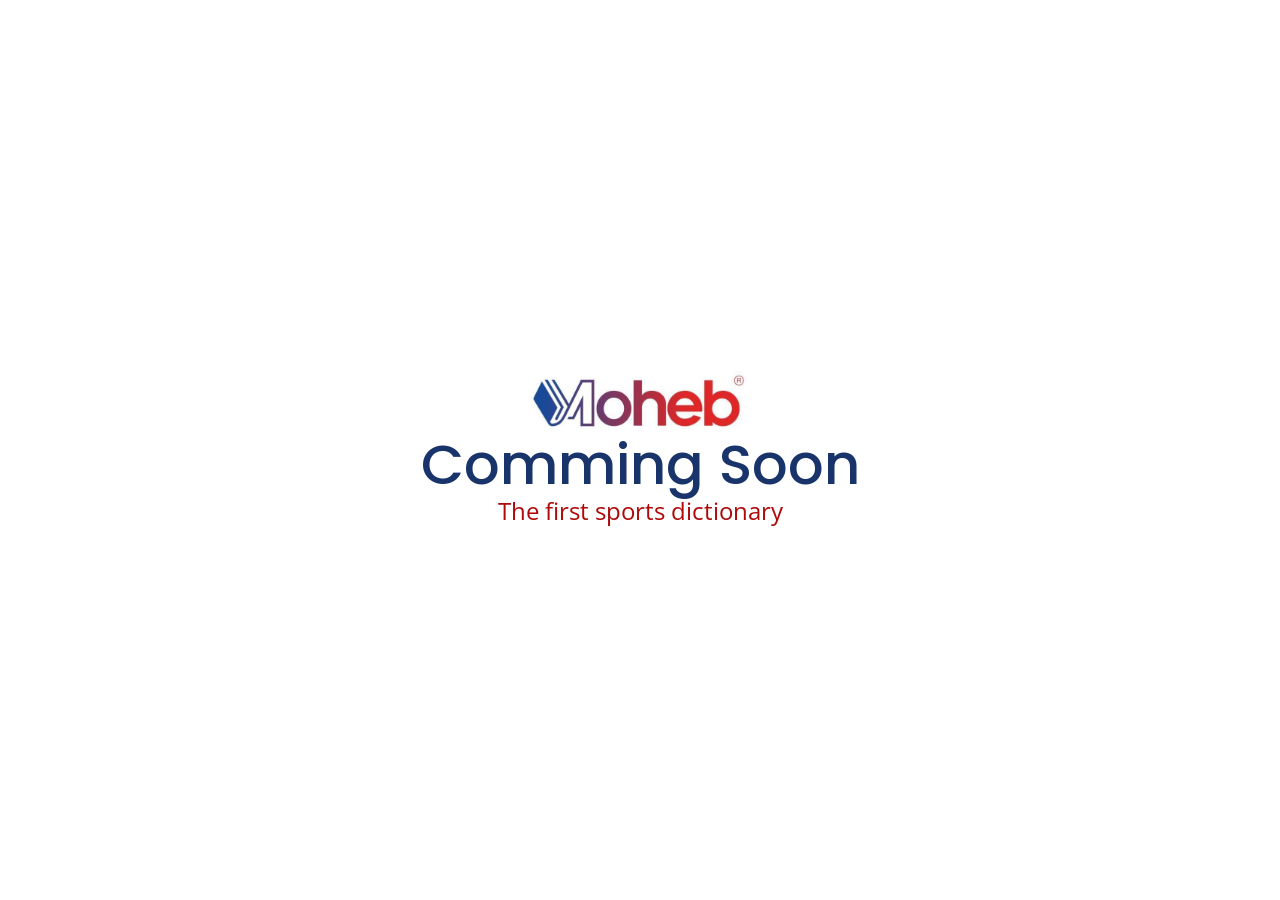
==== index.html @ 1b27b910 "adfa" ====
<!DOCTYPE HTML>
<html lang="en">
<head>
	<title>Moheb</title>
	<meta http-equiv="X-UA-Compatible" content="IE=edge">
    <meta name="viewport" content="width=device-width, initial-scale=1">
	<meta charset="UTF-8">
	
	
	<!-- Font -->
	
	<link href="https://fonts.googleapis.com/css?family=Open+Sans:400,700%7CPoppins:400,500" rel="stylesheet">
	
	
	<link href="common-css/ionicons.css" rel="stylesheet">
	
	
	<link rel="stylesheet" href="common-css/jquery.classycountdown.css" />
		
	<link href="03-comming-soon/css/styles.css" rel="stylesheet">
	
	<link href="03-comming-soon/css/responsive.css" rel="stylesheet">
	
</head>
<body>
	
	<div class="center-text" style="padding: 0;width: 100vw; height: 100vh;">
		
		<div class="display-table" style="background-image: url('./images/football-composition-with-copyspace.jpg');
				background-size: cover;
				background-position: center;
				background-repeat: no-repeat;">
			<div class="display-table-cell">
				<img src="./images/logo.jpeg" alt="" style="width: 220px; mix-blend-mode: darken;">
				<h1 class="title font-white" style="color: #19346b;"><b>Comming Soon</b></h1>
				<h4 class="desc font-white" style="color: #af090a;">The first sports dictionary</h4>
			</div><!-- display-table -->
		</div><!-- display-table-cell -->
	</div><!-- main-area -->
	
</body>
</html>
---- 03-comming-soon/css/styles.css ----
/*
====================================================

* 	[Master Stylesheet]
	
	Theme Name :  
	Version    :  
	Author     :  
	Author URI :  

====================================================

	TOC
	
	1. PRIMARY STYLES
	2. COMMONS FOR PAGE DESIGN
		JQUERY LIGHT BOX
	3. MAIN SECTION

====================================================

/* ---------------------------------
1. PRIMARY STYLES
--------------------------------- */

html{ font-size: 100%; height: 100%; width: 100%; overflow-x: hidden; margin: 0px;  padding: 0px; touch-action: manipulation; }


body{ font-size: 16px; font-family: 'Open Sans', sans-serif; width: 100%; height: 100%; margin: 0; font-weight: 400;
	-webkit-font-smoothing: antialiased; -moz-osx-font-smoothing: grayscale; word-wrap: break-word; overflow-x: hidden; 
	color: #333; }

h1, h2, h3, h4, h5, h6, p, a, ul, span, li, img, inpot, button{ margin: 0; padding: 0; }

h1,h2,h3,h4,h5,h6{ line-height: 1.5; font-weight: inherit; }

h1,h2,h3{ font-family: 'Poppins', sans-serif; }

p{ line-height: 1.6; font-size: 1.05em; font-weight: 400; color: #555; }

h1{ font-size: 3.5em; line-height: 1; }
h2{ font-size: 3em; line-height: 1.1; }
h3{ font-size: 2.5em; }
h4{ font-size: 1.5em; }
h5{ font-size: 1.2em; }
h6{ font-size: .9em; letter-spacing: 1px; }

a, button{ display: inline-block; text-decoration: none; color: inherit; transition: all .3s; line-height: 1; }

a:focus, a:active, a:hover,
button:focus, button:active, button:hover,
a b.light-color:hover{ text-decoration: none; color: #E45F74; }

b{ font-weight: 500; }

img{ width: 100%; }

li{ list-style: none; display: inline-block; }

span{ display: inline-block; }

button{ outline: 0; border: 0; background: none; cursor: pointer; }

b.light-color{ color: #444; }

.icon{ font-size: 1.1em; display: inline-block; line-height: inherit; }

[class^="icon-"]:before, [class*=" icon-"]:before{ line-height: inherit; }

*, *::before, *::after {
    -webkit-box-sizing: inherit;
    box-sizing: inherit;
}

*, *::before, *::after {
    -webkit-box-sizing: inherit;
	box-sizing: inherit;} 

	
/* ---------------------------------
2. COMMONS FOR PAGE DESIGN
--------------------------------- */

.center-text{ text-align: center; } 

.display-table{ display: table; height: 100%; width: 100%; }

.display-table-cell{ display: table-cell; vertical-align: middle; }



::-webkit-input-placeholder { font-size: .9em; letter-spacing: 1px; }

::-moz-placeholder { font-size: .9em; letter-spacing: 1px; }

:-ms-input-placeholder { font-size: .9em; letter-spacing: 1px; }

:-moz-placeholder { font-size: .9em; letter-spacing: 1px; }


.full-height{ height: 100%; }

.position-static{ position: static; }

.font-white{ color: #fff; }


/* ---------------------------------
3. MAIN SECTION
--------------------------------- */

.main-area{ position: relative; height: 100vh; z-index: 1; padding: 0 20px; background-size: cover; color: #fff; }

.main-area:after{ content:''; position: absolute; top: 0; bottom: 0;left: 0; right: 0; z-index: -1;  
	opacity: .4; background: #000; }

.main-area .desc{ margin: 20px auto; max-width: 500px; }
	
.main-area .notify-btn{ padding: 13px 35px; border-radius: 50px; border: 2px solid #b10a0a;
	color: #fff; background: #b10a0a; }

.main-area .notify-btn:hover{ background: none; }

.main-area .social-btn{ position: absolute; bottom: 40px; width: 100%; left: 50%; transform: translateX(-50%); }

.main-area .social-btn > li > a{ margin: 0 10px; padding-bottom: 7px; position: relative; overflow: hidden;color: #000; }

.main-area .social-btn > li > a:after{ content:''; position: absolute; bottom: 0; left: 0; right: 0; 
	transition: all .2s; height: 2px; background: #b10a0a; }

	
.main-area .social-btn > li > a:hover:after{ transform: translateX(100%); }
---- 03-comming-soon/css/responsive.css ----
/* Screens Resolution : 992px
-------------------------------------------------------------------------- */
@media only screen and (max-width: 1200px) {

}

/* Screens Resolution : 992px
-------------------------------------------------------------------------- */
@media only screen and (max-width: 992px) {
	
	

}


/* Screens Resolution : 767px
-------------------------------------------------------------------------- */
@media only screen and (max-width: 767px) {
	
	/* ---------------------------------
	1. PRIMARY STYLES
	--------------------------------- */

	p{ line-height: 1.4; }

	h1{ font-size: 2.8em; line-height: 1; }
	h2{ font-size: 2.2em; line-height: 1.1; }
	h3{ font-size: 1.8em; }
		
	
	
}

/* Screens Resolution : 479px
-------------------------------------------------------------------------- */
@media only screen and (max-width: 479px) {

	/* ---------------------------------
	1. PRIMARY STYLES
	--------------------------------- */

	body{ font-size: 12px; }
	
}

/* Screens Resolution : 359px
-------------------------------------------------------------------------- */
@media only screen and (max-width: 359px) {
	
	
}

/* Screens Resolution : 290px
-------------------------------------------------------------------------- */
@media only screen and (max-width: 290px) {
	
	
}
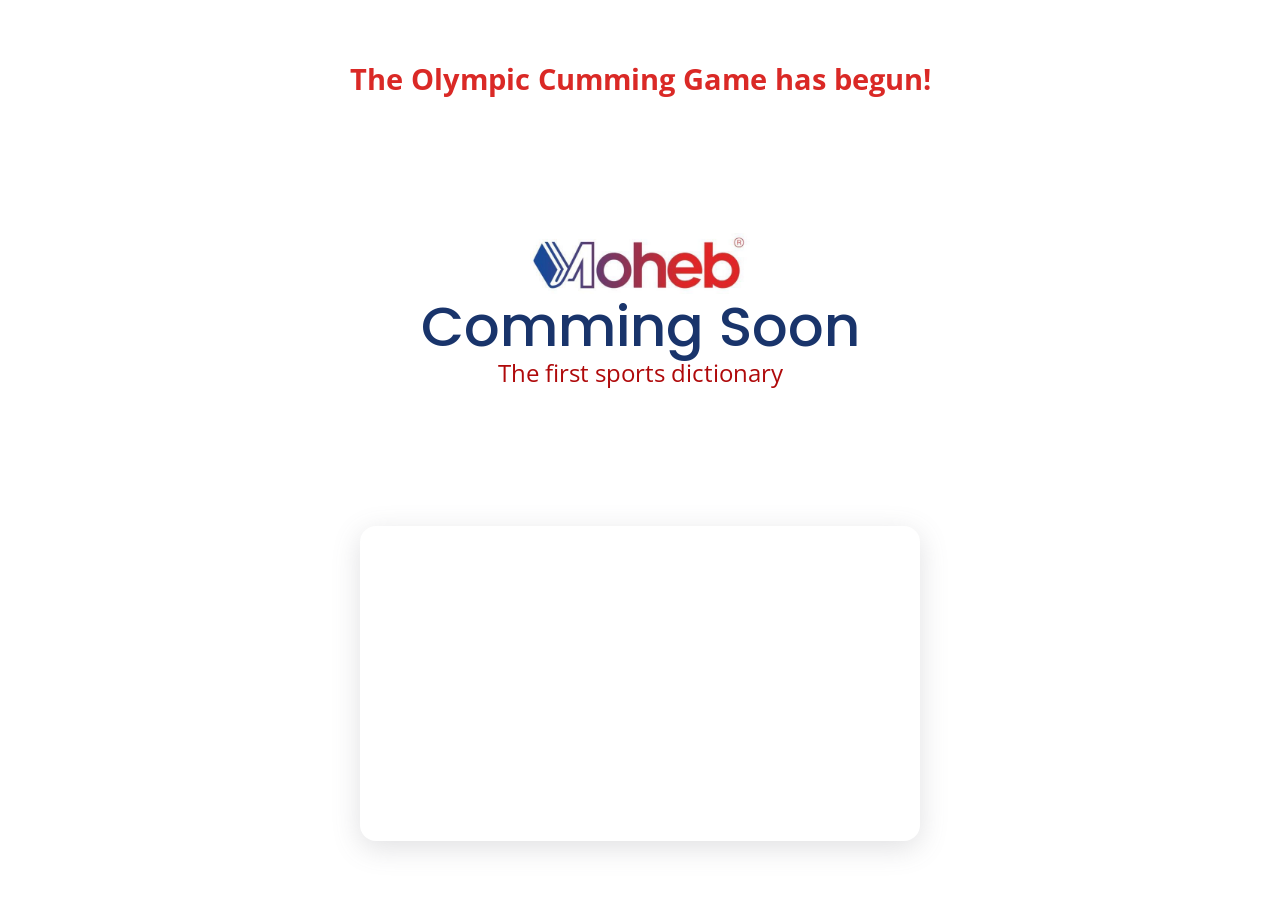
==== commit 078a0e68: "add timer and iframe" ====
--- a/index.html
+++ b/index.html
@@ -25,18 +25,51 @@
 <body>
 	
 	<div class="center-text" style="padding: 0;width: 100vw; height: 100vh;">
-		
 		<div class="display-table" style="background-image: url('./images/football-composition-with-copyspace.jpg');
 				background-size: cover;
 				background-position: center;
-				background-repeat: no-repeat;">
+				background-repeat: no-repeat;
+				display: flex;
+				flex-direction: column;
+				justify-content: space-around;
+				align-items: center;
+				gap: 1rem;
+				">
+			<div id="countdown" style="font-size: 29px;font-weight: 700;color: #da2926;"></div>
 			<div class="display-table-cell">
 				<img src="./images/logo.jpeg" alt="" style="width: 220px; mix-blend-mode: darken;">
 				<h1 class="title font-white" style="color: #19346b;"><b>Comming Soon</b></h1>
 				<h4 class="desc font-white" style="color: #af090a;">The first sports dictionary</h4>
 			</div><!-- display-table -->
+			<iframe width="560" height="315" src="https://www.youtube.com/embed/UmIYanq5gH8?si=y6-6Dgs0mT8MUqVl"
+				title="YouTube video player" frameborder="0"
+				allow="accelerometer; autoplay; clipboard-write; encrypted-media; gyroscope; picture-in-picture; web-share"
+				allowfullscreen style="overflow: hidden;border-radius: 16px;box-shadow: rgba(100, 100, 111, 0.2) 0px 7px 29px 0px;"></iframe>
 		</div><!-- display-table-cell -->
 	</div><!-- main-area -->
-	
+	<script>
+		// Set the date for the Olympic Cumming Game
+		const olympicDate = new Date('July 26, 2024 00:00:00 UTC').getTime();
+
+		// Update the countdown every second
+		const countdown = setInterval(function () {
+			const now = new Date().getTime();
+			const distance = olympicDate - now;
+
+			if (distance > 0) {
+				const days = Math.floor(distance / (1000 * 60 * 60 * 24));
+				const hours = Math.floor((distance % (1000 * 60 * 60 * 24)) / (1000 * 60 * 60));
+				const minutes = Math.floor((distance % (1000 * 60 * 60)) / (1000 * 60));
+				const seconds = Math.floor((distance % (1000 * 60)) / 1000);
+
+				document.getElementById('countdown').innerHTML = `
+	          ${days}d ${hours}h ${minutes}m ${seconds}s
+	        `;
+			} else {
+				clearInterval(countdown);
+				document.getElementById('countdown').innerHTML = 'The Olympic Cumming Game has begun!';
+			}
+		}, 1000);
+	</script>
 </body>
 </html>
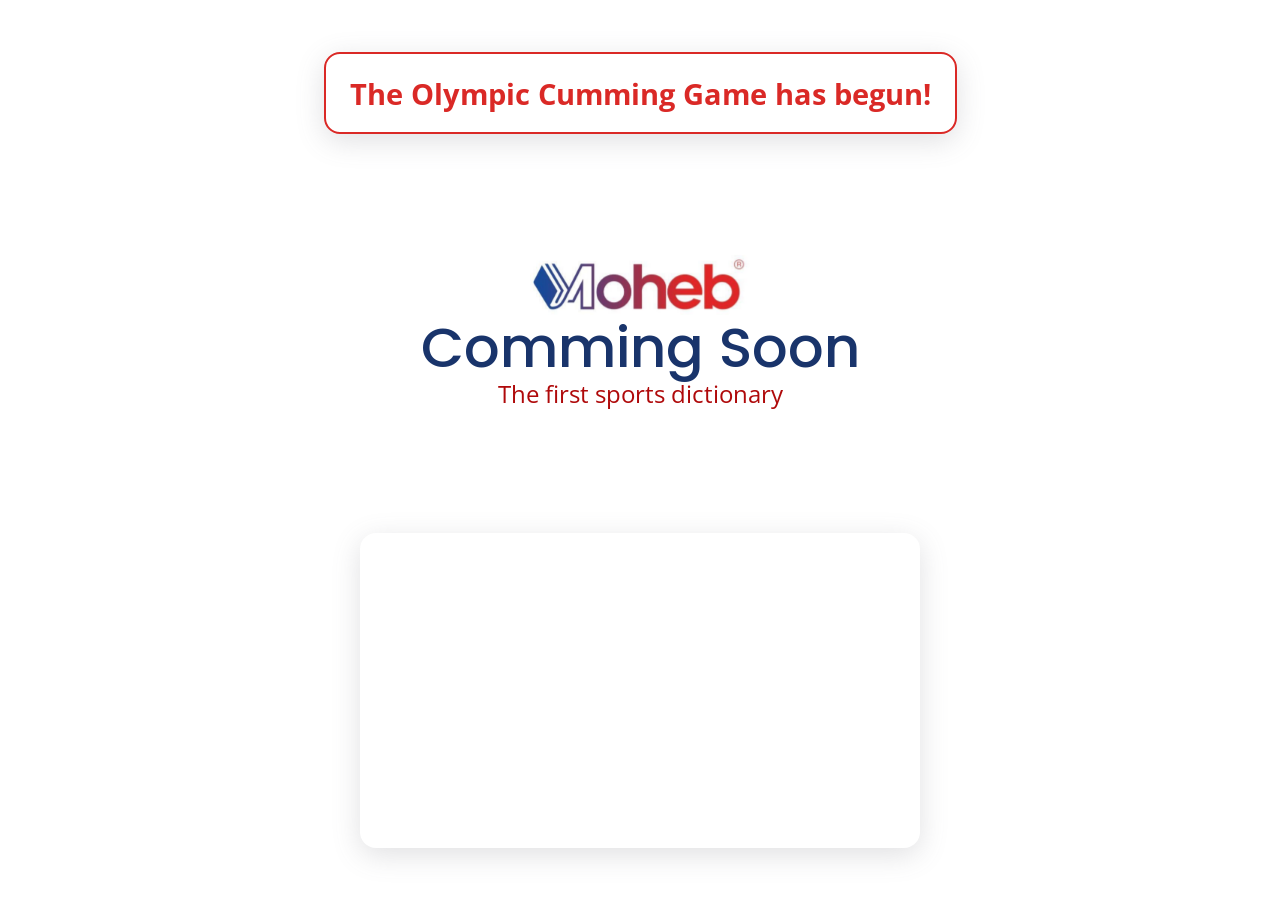
==== commit ec2d1f6d: "edit timerk" ====
--- a/index.html
+++ b/index.html
@@ -35,7 +35,7 @@
 				align-items: center;
 				gap: 1rem;
 				">
-			<div id="countdown" style="font-size: 29px;font-weight: 700;color: #da2926;"></div>
+			<div id="countdown" style="font-size: 29px;font-weight: 700;color: #da2926;padding: 1.2rem 1.5rem; border-radius: 1rem; border: 2px solid;box-shadow: rgba(100, 100, 111, 0.2) 0px 7px 29px 0px;"></div>
 			<div class="display-table-cell">
 				<img src="./images/logo.jpeg" alt="" style="width: 220px; mix-blend-mode: darken;">
 				<h1 class="title font-white" style="color: #19346b;"><b>Comming Soon</b></h1>
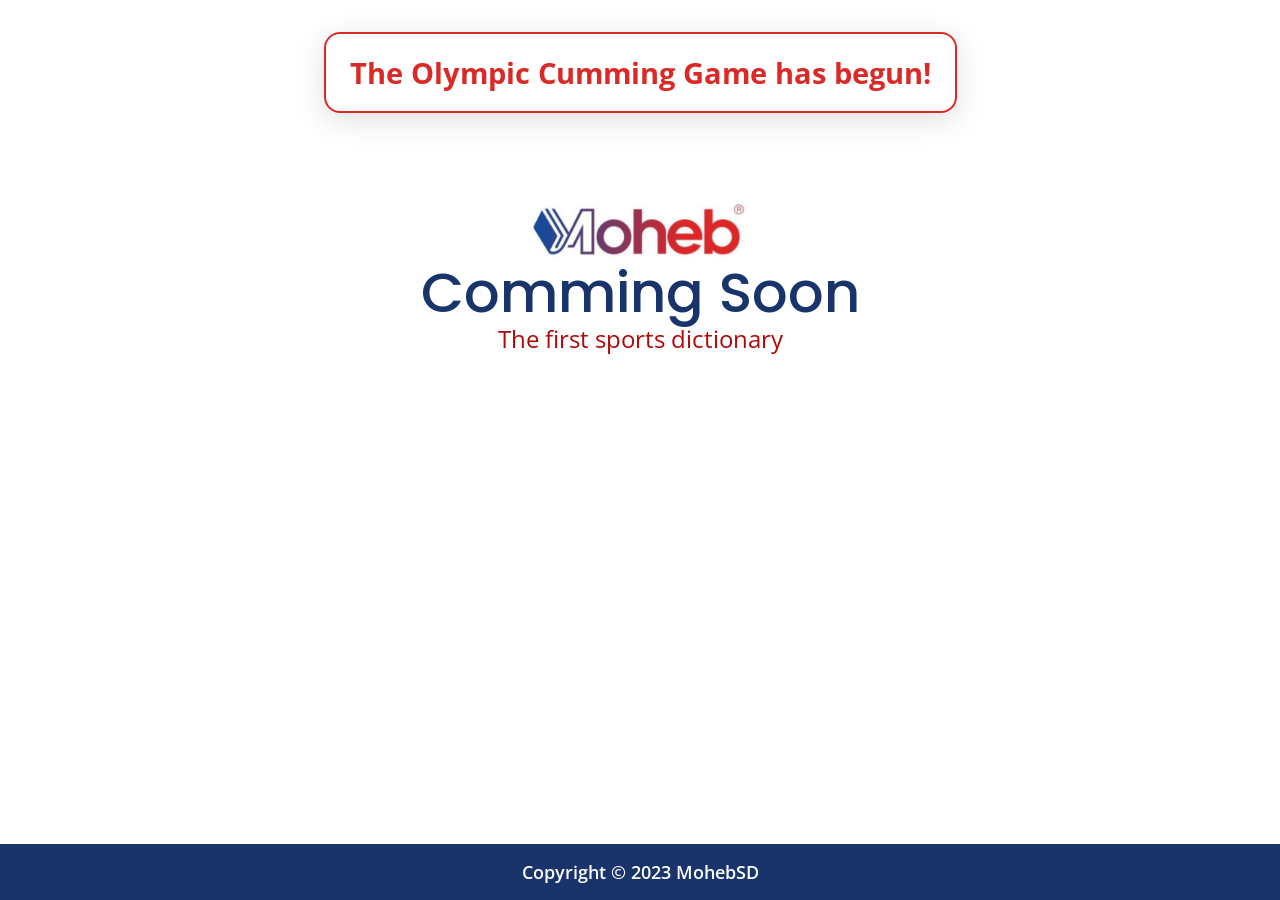
==== commit df6943ed: "edit footer" ====
--- a/index.html
+++ b/index.html
@@ -31,20 +31,23 @@
 				background-repeat: no-repeat;
 				display: flex;
 				flex-direction: column;
-				justify-content: space-around;
+				justify-content: space-between;
 				align-items: center;
 				gap: 1rem;
 				">
-			<div id="countdown" style="font-size: 29px;font-weight: 700;color: #da2926;padding: 1.2rem 1.5rem; border-radius: 1rem; border: 2px solid;box-shadow: rgba(100, 100, 111, 0.2) 0px 7px 29px 0px;"></div>
+			<div id="countdown" style="margin-top: 2rem; font-size: 29px;font-weight: 700;color: #da2926;padding: 1.2rem 1.5rem; border-radius: 1rem; border: 2px solid;box-shadow: rgba(100, 100, 111, 0.2) 0px 7px 29px 0px;"></div>
 			<div class="display-table-cell">
 				<img src="./images/logo.jpeg" alt="" style="width: 220px; mix-blend-mode: darken;">
 				<h1 class="title font-white" style="color: #19346b;"><b>Comming Soon</b></h1>
 				<h4 class="desc font-white" style="color: #af090a;">The first sports dictionary</h4>
 			</div><!-- display-table -->
-			<iframe width="560" height="315" src="https://www.youtube.com/embed/UmIYanq5gH8?si=y6-6Dgs0mT8MUqVl"
+			<iframe width="560" height="315" style="max-width: 90%;" src="https://www.youtube.com/embed/UmIYanq5gH8?si=y6-6Dgs0mT8MUqVl"
 				title="YouTube video player" frameborder="0"
 				allow="accelerometer; autoplay; clipboard-write; encrypted-media; gyroscope; picture-in-picture; web-share"
 				allowfullscreen style="overflow: hidden;border-radius: 16px;box-shadow: rgba(100, 100, 111, 0.2) 0px 7px 29px 0px;"></iframe>
+				<footer style="width: 100%;padding: 1rem;font-size: 18px;font-weight: 600;color: white;background: #19346b;">
+					Copyright &copy; 2023 MohebSD
+				</footer>
 		</div><!-- display-table-cell -->
 	</div><!-- main-area -->
 	<script>
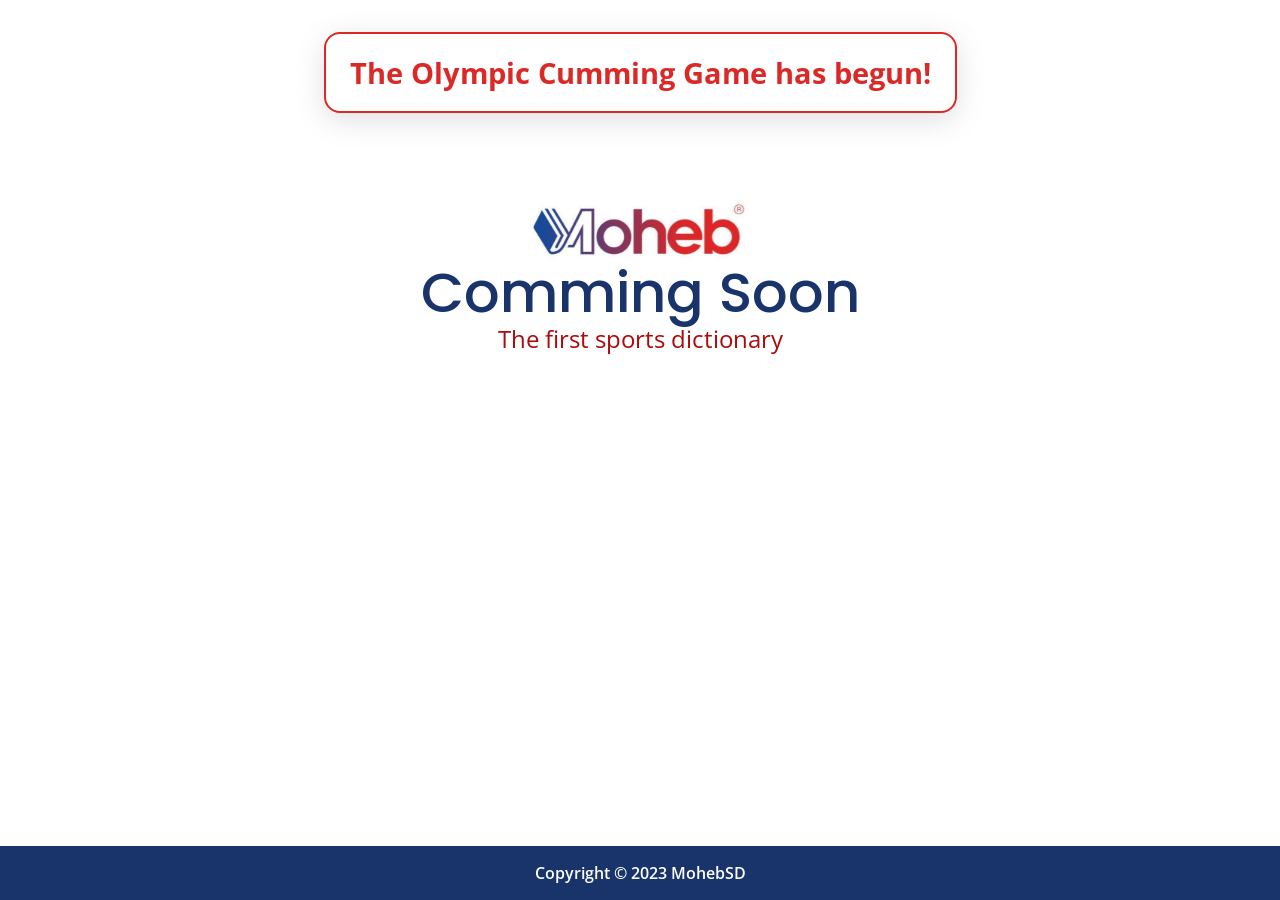
==== commit 0d7492b2: "edit footer" ====
--- a/index.html
+++ b/index.html
@@ -45,7 +45,7 @@
 				title="YouTube video player" frameborder="0"
 				allow="accelerometer; autoplay; clipboard-write; encrypted-media; gyroscope; picture-in-picture; web-share"
 				allowfullscreen style="overflow: hidden;border-radius: 16px;box-shadow: rgba(100, 100, 111, 0.2) 0px 7px 29px 0px;"></iframe>
-				<footer style="width: 100%;padding: 1rem;font-size: 18px;font-weight: 600;color: white;background: #19346b;">
+				<footer style="width: 100%;padding: 1rem;font-size: 16px;font-weight: 600;color: white;background: #19346b;">
 					Copyright &copy; 2023 MohebSD
 				</footer>
 		</div><!-- display-table-cell -->
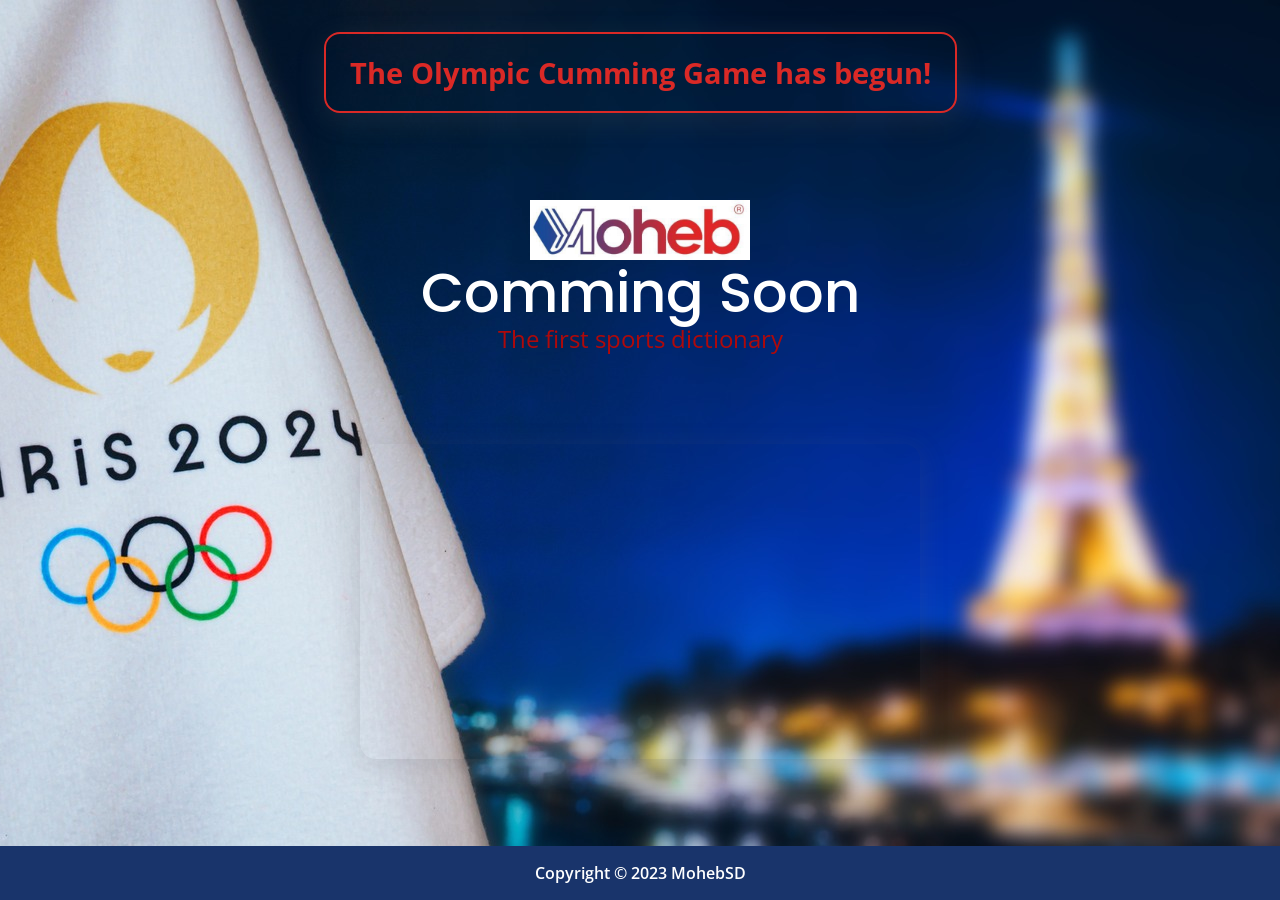
==== commit 29d1c826: "edit bg" ====
--- a/index.html
+++ b/index.html
@@ -25,7 +25,7 @@
 <body>
 	
 	<div class="center-text" style="padding: 0;width: 100vw; height: 100vh;">
-		<div class="display-table" style="background-image: url('./images/football-composition-with-copyspace.jpg');
+		<div class="display-table" style="background-image: url('./images/bb.jpg');
 				background-size: cover;
 				background-position: center;
 				background-repeat: no-repeat;
@@ -37,14 +37,11 @@
 				">
 			<div id="countdown" style="margin-top: 2rem; font-size: 29px;font-weight: 700;color: #da2926;padding: 1.2rem 1.5rem; border-radius: 1rem; border: 2px solid;box-shadow: rgba(100, 100, 111, 0.2) 0px 7px 29px 0px;"></div>
 			<div class="display-table-cell">
-				<img src="./images/logo.jpeg" alt="" style="width: 220px; mix-blend-mode: darken;">
-				<h1 class="title font-white" style="color: #19346b;"><b>Comming Soon</b></h1>
+				<img src="./images/logo.jpeg" alt="" style="width: 220px;">
+				<h1 class="title font-white" style="color: #fff;"><b>Comming Soon</b></h1>
 				<h4 class="desc font-white" style="color: #af090a;">The first sports dictionary</h4>
 			</div><!-- display-table -->
-			<iframe width="560" height="315" style="max-width: 90%;" src="https://www.youtube.com/embed/UmIYanq5gH8?si=y6-6Dgs0mT8MUqVl"
-				title="YouTube video player" frameborder="0"
-				allow="accelerometer; autoplay; clipboard-write; encrypted-media; gyroscope; picture-in-picture; web-share"
-				allowfullscreen style="overflow: hidden;border-radius: 16px;box-shadow: rgba(100, 100, 111, 0.2) 0px 7px 29px 0px;"></iframe>
+			<iframe width="560" height="315" src="https://www.youtube.com/embed/ay4ghAR1DD0?si=14WTu056Hz78V_W8" title="YouTube video player" frameborder="0" allow="accelerometer; autoplay; clipboard-write; encrypted-media; gyroscope; picture-in-picture; web-share" allowfullscreen style="overflow: hidden;border-radius: 16px;box-shadow: rgba(100, 100, 111, 0.2) 0px 7px 29px 0px;"></iframe>
 				<footer style="width: 100%;padding: 1rem;font-size: 16px;font-weight: 600;color: white;background: #19346b;">
 					Copyright &copy; 2023 MohebSD
 				</footer>
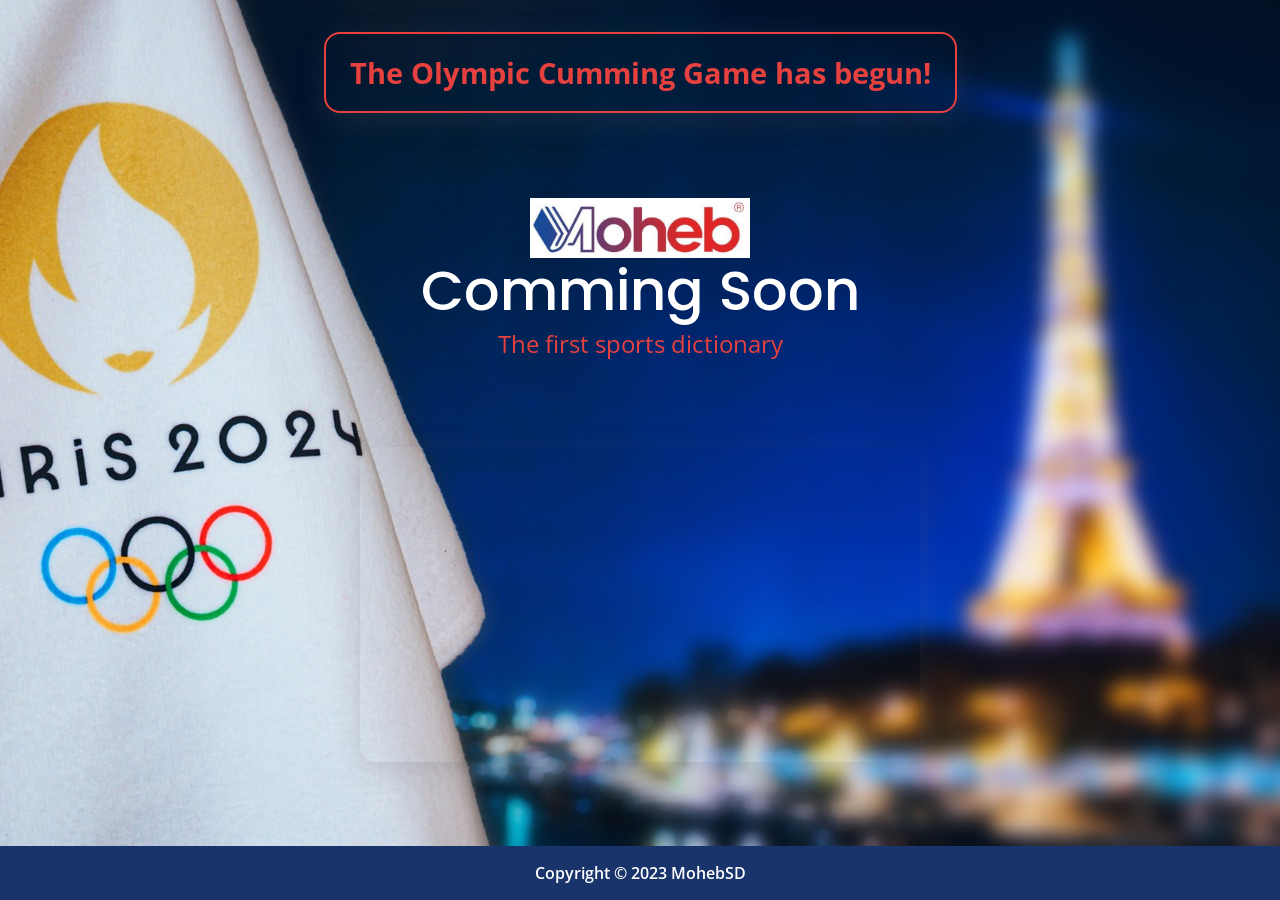
==== commit 5e0bacab: "saf" ====
--- a/index.html
+++ b/index.html
@@ -35,13 +35,13 @@
 				align-items: center;
 				gap: 1rem;
 				">
-			<div id="countdown" style="margin-top: 2rem; font-size: 29px;font-weight: 700;color: #da2926;padding: 1.2rem 1.5rem; border-radius: 1rem; border: 2px solid;box-shadow: rgba(100, 100, 111, 0.2) 0px 7px 29px 0px;"></div>
+			<div id="countdown" style="margin-top: 2rem; font-size: 29px;font-weight: 700;color: #e6413e;padding: 1.2rem 1.5rem; border-radius: 1rem; border: 2px solid;box-shadow: rgba(100, 100, 111, 0.2) 0px 7px 29px 0px;"></div>
 			<div class="display-table-cell">
 				<img src="./images/logo.jpeg" alt="" style="width: 220px;">
-				<h1 class="title font-white" style="color: #fff;"><b>Comming Soon</b></h1>
-				<h4 class="desc font-white" style="color: #af090a;">The first sports dictionary</h4>
+				<h1 class="title font-white" style="color: #fff;margin-bottom: 7px;"><b>Comming Soon</b></h1>
+				<h4 class="desc font-white" style="color: #e6413e;">The first sports dictionary</h4>
 			</div><!-- display-table -->
-			<iframe width="560" height="315" src="https://www.youtube.com/embed/ay4ghAR1DD0?si=14WTu056Hz78V_W8" title="YouTube video player" frameborder="0" allow="accelerometer; autoplay; clipboard-write; encrypted-media; gyroscope; picture-in-picture; web-share" allowfullscreen style="overflow: hidden;border-radius: 16px;box-shadow: rgba(100, 100, 111, 0.2) 0px 7px 29px 0px;"></iframe>
+			<iframe width="560" height="315" src="https://www.youtube.com/embed/ay4ghAR1DD0?si=14WTu056Hz78V_W8" title="YouTube video player" frameborder="0" allow="accelerometer; autoplay; clipboard-write; encrypted-media; gyroscope; picture-in-picture; web-share" allowfullscreen style="max-width: 90%;overflow: hidden;border-radius: 16px;box-shadow: rgba(100, 100, 111, 0.2) 0px 7px 29px 0px;"></iframe>
 				<footer style="width: 100%;padding: 1rem;font-size: 16px;font-weight: 600;color: white;background: #19346b;">
 					Copyright &copy; 2023 MohebSD
 				</footer>
